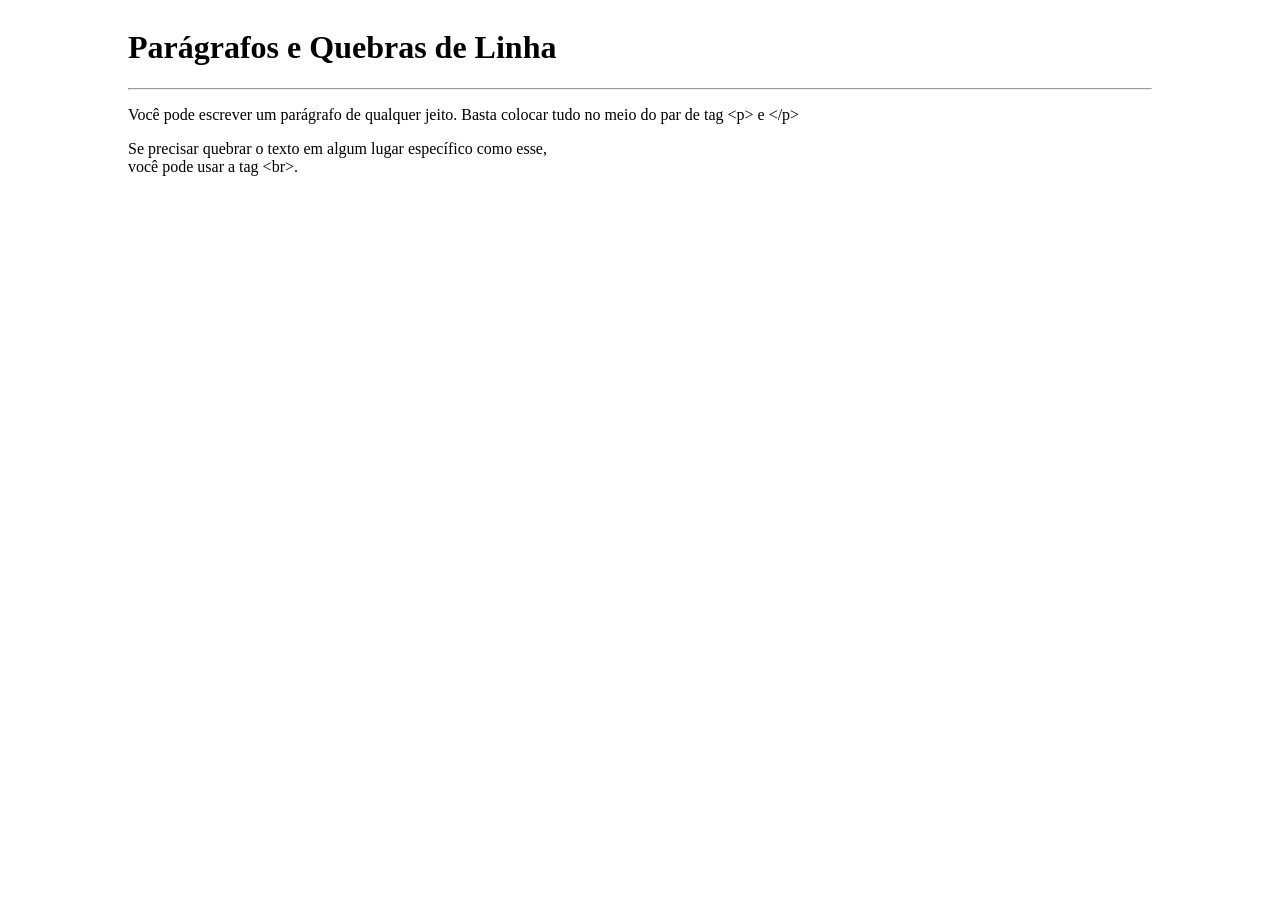
==== Módulo001/Exercícios/ex002/index.html @ 29f451e8 "Primeiro exercício" ====
<!DOCTYPE html>
<html lang="pt-br">
<head>
    <meta charset="UTF-8">
    <meta name="viewport" content="width=device-width, initial-scale=1.0">
    <title>Parágrafos</title>
    <style>
        main {
            display: flex;
            justify-content: center;
            align-items: center;
        }

        .container {
            max-width: 80vw;
            width: 100%;
        }
    </style>
</head>
<body>
    <main>
        <div class="container">
            <h1>Parágrafos e Quebras de Linha</h1>
            <hr>
            <p>Você pode escrever um parágrafo de qualquer jeito. Basta colocar tudo no meio do par de tag &lt;p&gt; e &lt;/p&gt;</p>
            <p>Se precisar quebrar o texto em algum lugar específico como esse, <br>você pode usar a tag &lt;br&gt;.</p>
        </div>
    </main>
</body>
</html>
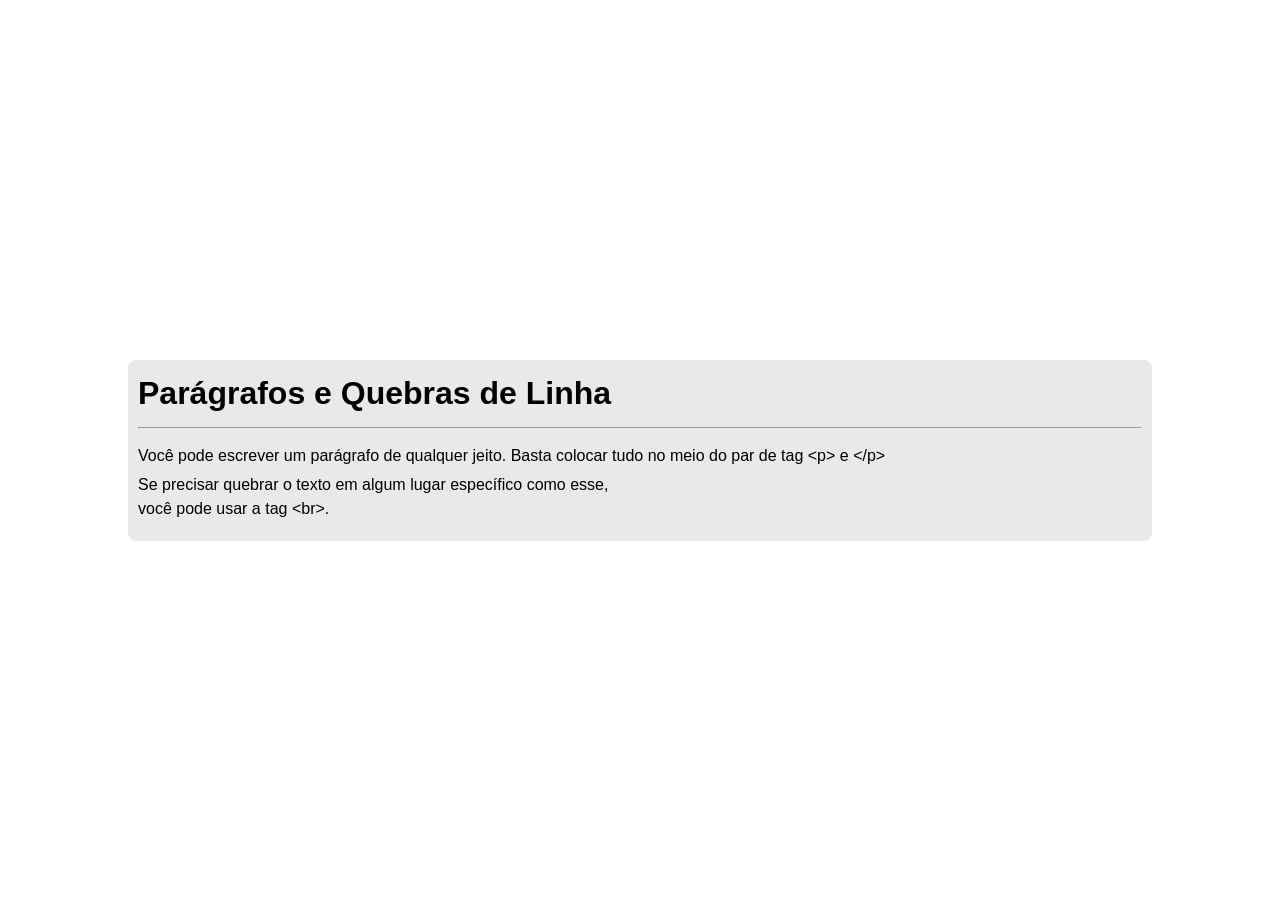
==== commit 8a9f9ffd: "p e br" ====
--- a/Módulo001/Exercícios/ex002/index.html
+++ b/Módulo001/Exercícios/ex002/index.html
@@ -5,15 +5,51 @@
     <meta name="viewport" content="width=device-width, initial-scale=1.0">
     <title>Parágrafos</title>
     <style>
+        * {
+            margin: 0;
+            padding: 0;
+            box-sizing: border-box;
+            font-family: Verdana, Geneva, Tahoma, sans-serif;
+        }
+
+        body, html {
+            width: 100vw;
+            height: 100vh;
+        }
+
         main {
+            width: 100vw;
+            height: 100vh;
             display: flex;
             justify-content: center;
             align-items: center;
         }
 
         .container {
+            background-color: rgb(233, 233, 233);
             max-width: 80vw;
             width: 100%;
+            border-radius: 8px;
+            padding: 15px 10px;
+        }
+
+        hr {
+            margin: 15px 0px;
+        }
+
+        p {
+            margin: 5px 0px;
+            line-height: 1.5em;
+        }
+
+        @media screen and (max-width: 300px) {
+            h1 {
+                font-size: 1em;
+            }
+
+            p {
+                font-size: 0.8em;
+            }
         }
     </style>
 </head>
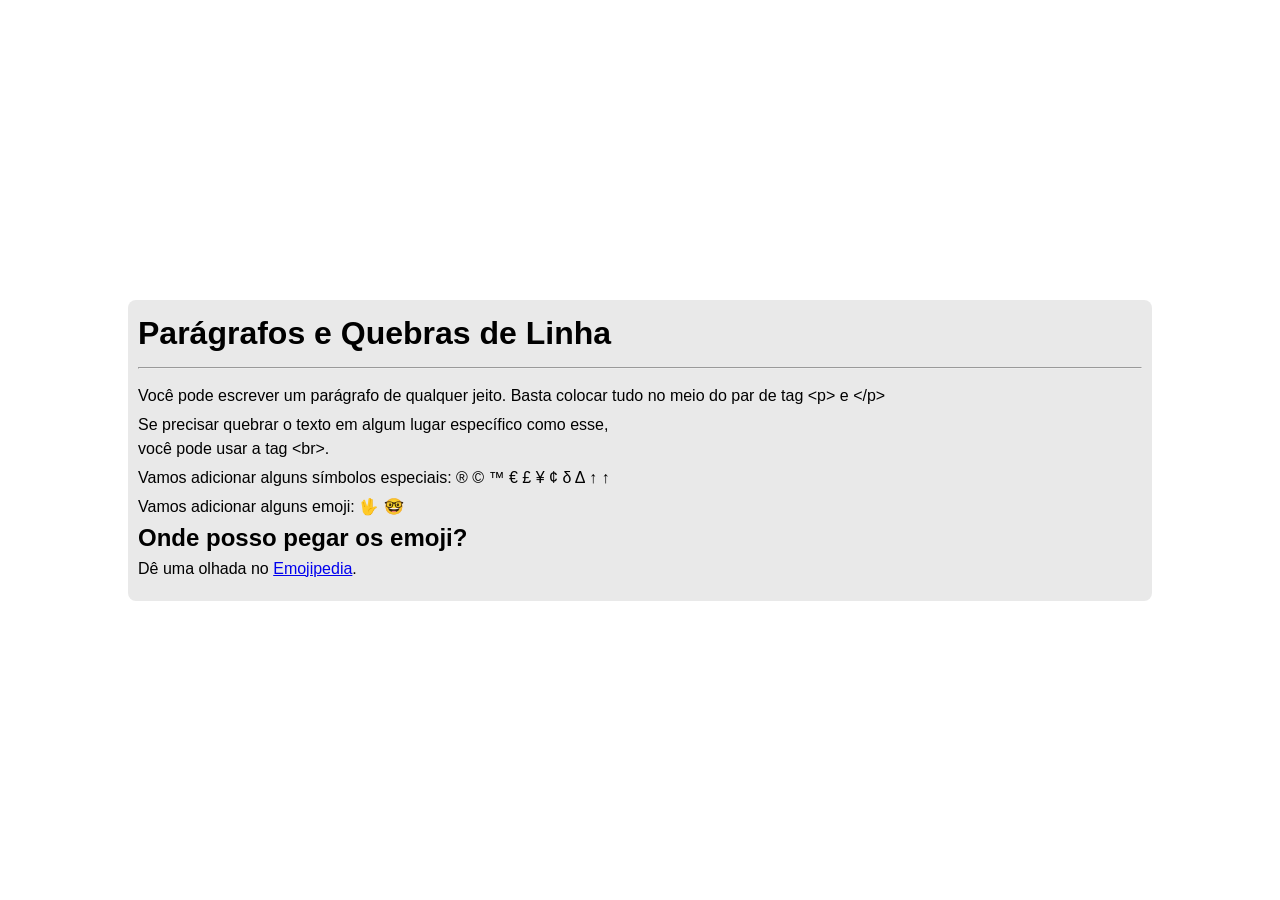
==== commit dfa3b993: "Símbolos e Emoji" ====
--- a/Módulo001/Exercícios/ex002/index.html
+++ b/Módulo001/Exercícios/ex002/index.html
@@ -58,8 +58,28 @@
         <div class="container">
             <h1>Parágrafos e Quebras de Linha</h1>
             <hr>
-            <p>Você pode escrever um parágrafo de qualquer jeito. Basta colocar tudo no meio do par de tag &lt;p&gt; e &lt;/p&gt;</p>
+            <p>Você pode escrever um parágrafo de qualquer jeito. Basta colocar tudo no meio do par de tag &lt;p&gt; e &lt;/p&gt;</p> 
+            <!-- $lt; = LESS THAN / $gt; = GREATER THAN-->
             <p>Se precisar quebrar o texto em algum lugar específico como esse, <br>você pode usar a tag &lt;br&gt;.</p>
+            <p>Vamos adicionar alguns símbolos especiais:
+                &reg; <!-- Marca registrada -->
+                &copy; <!-- Copyright -->
+                &trade; <!-- Trade Mark (Marca registrada) -->
+                &euro;
+                &pound; <!-- Libras -->
+                &yen;
+                &cent;
+                &delta; <!-- Delta pequeno -->
+                &Delta; <!-- Delta grande-->
+                &uparrow; <!-- Seta para cima -->
+                &uarr; <!-- Seta para cima -->
+            </p>
+            <p>Vamos adicionar alguns emoji:
+                &#x1f596;
+                &#x1f913;
+            </p>
+            <h2>Onde posso pegar os emoji?</h2>
+            <p>Dê uma olhada no <a href="https://emojipedia.org/" target="_blank" rel="nofollow">Emojipedia</a>.</p>
         </div>
     </main>
 </body>
